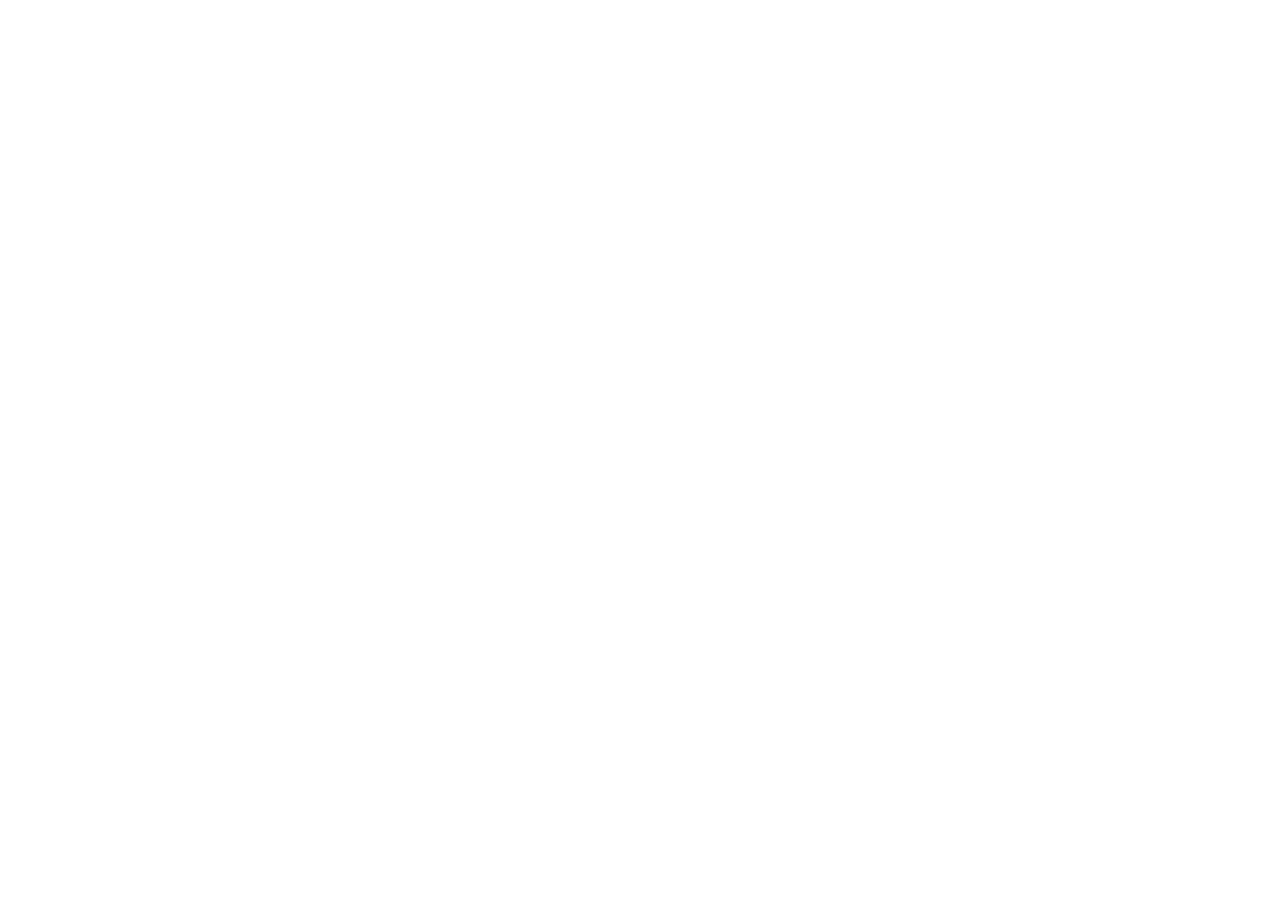
==== browse.html @ 9062f505 "first task almost done" ====
<!DOCTYPE html>
<html lang="en">
<head>
    <meta charset="UTF-8">
    <meta name="viewport" content="width=device-width, initial-scale=1.0">
    <title>Document</title>
</head>
<body>
    
</body>
</html>
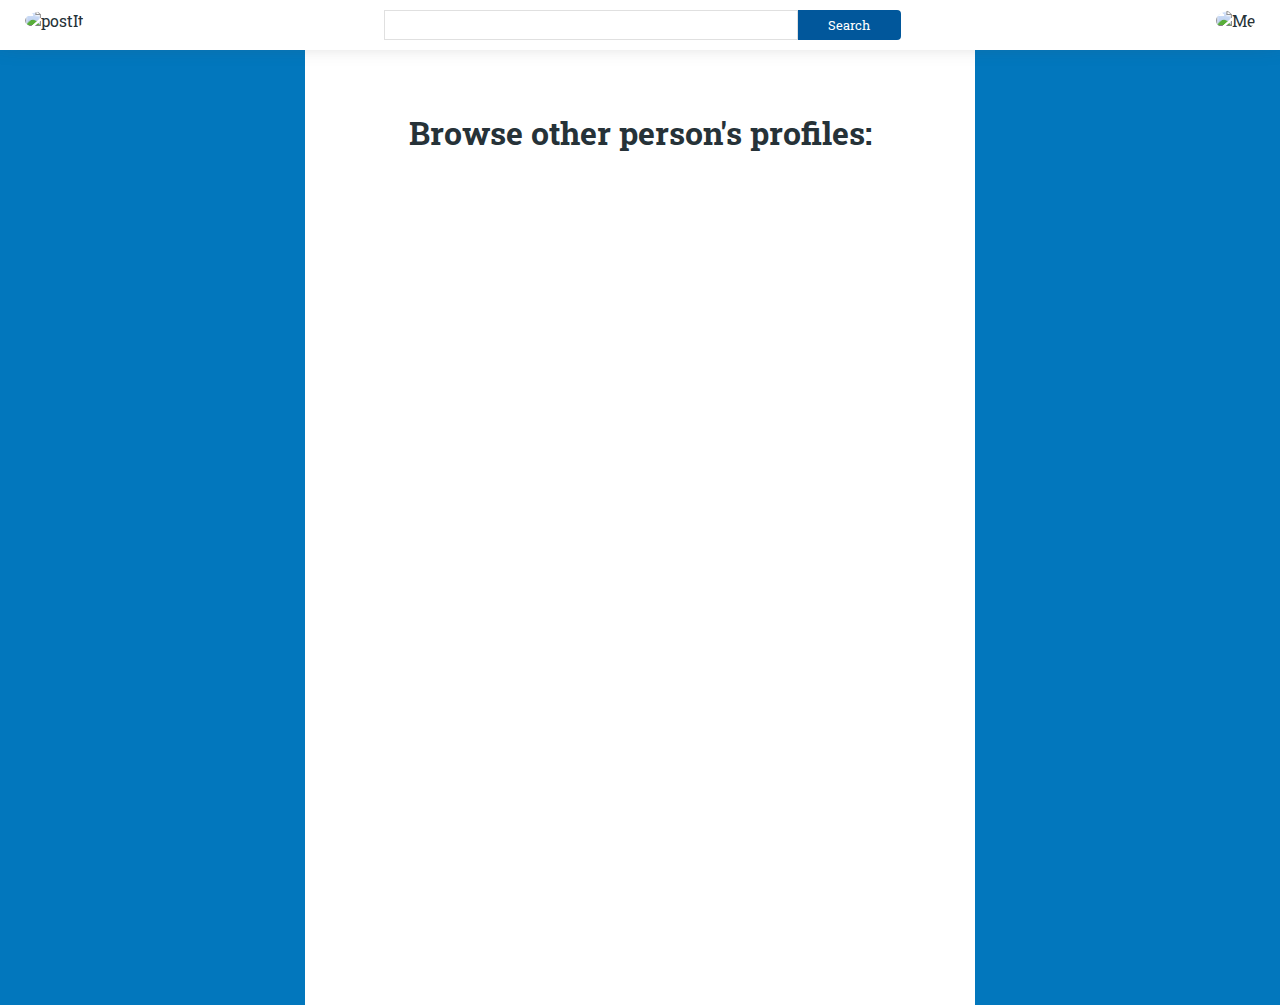
==== commit 736b693f: "HW ex 3 almost done, only button doesn't work" ====
--- a/browse.html
+++ b/browse.html
@@ -3,9 +3,41 @@
 <head>
     <meta charset="UTF-8">
     <meta name="viewport" content="width=device-width, initial-scale=1.0">
-    <title>Document</title>
+    <link href="https://fonts.googleapis.com/css2?family=Roboto+Slab&display=swap" rel="stylesheet">
+    <link rel="stylesheet" href="res/css/style.css">
+    <script src="https://ajax.googleapis.com/ajax/libs/jquery/3.5.1/jquery.min.js"></script>
+    <script src="res/js/script.js"></script>
+    <script src="res/js/Person.js"></script>
+    <title>Browse</title>
 </head>
 <body>
-    
+    <header>
+        <nav>
+          <div class="logo-container">
+            <img src="res/images/logo.png" alt="postIt">
+          </div>
+          <div class="search-container">
+            <input type="text" name="search"><button type="button">Search</button>
+          </div>
+          <div class="avatar-container">
+            <img src="res/images/avatar.png" class="avatar" alt="Me">
+            <div id="menu">
+              <form>
+                <ul>
+                  <li id="name"></li>
+                  <li id="email"></li>
+                  <li><a href="index.html">Main page</a></a></li>
+                  <li><a href="login.html">Log Out</a></a></li>
+                </ul>
+              </form>
+            </div>
+          </div>
+        </nav>
+      </header>
+    <section class="main-container">
+        <h1>Browse other person's profiles:</h1>
+        <div class="personArea">
+        </div>
+    </section>
 </body>
 </html>--- a/res/css/style.css
+++ b/res/css/style.css
@@ -0,0 +1,254 @@
+* {
+    font-family: 'Roboto Slab', serif;
+    outline: none;
+}
+
+html, body {
+    margin: 0;
+    padding: 0;
+    width: 100%;
+    height: 100%;
+}
+
+body {
+    background-color: #0277bd;
+    color: #263238;
+}
+
+a {
+    color: #40c4ff;
+}
+
+.login-page {
+    width: 100%;
+    height: 100%;
+    display: flex;
+    justify-content: center;
+    align-items: center;
+}
+
+#login-container {
+    background-image: url(../images/logo.png);
+    background-size: 20% auto;
+    background-repeat: no-repeat;
+    background-position: 15px 15px;
+    min-width: 25%;
+    padding: 45px 45px;
+    background-color: #ffffff;
+    box-shadow: 0 0 15px rgba(38, 50, 56, 0.33);
+    text-align: center;
+}
+
+#login-container form div > input {
+    padding: 8px 16px;
+    margin: 4px 0;
+}
+
+button {
+    padding: 8px 16px;
+    margin: 4px 0;
+    color: #ffffff;
+    background-color: #01579b;
+    border: none;
+    border-radius: 4px;
+}
+
+button:hover {
+    box-shadow: 0 0 5px rgba(38, 50, 56, 0.7);
+    cursor: pointer;
+}
+
+header {
+    position: fixed;
+    width: 100%;
+    top: 0;
+    z-index: 1;
+}
+
+header:hover {
+    box-shadow: 0 -20px 30px #4d4d4d;
+}
+
+nav {
+    display: flex;
+    background-color: #ffffff;
+    align-items: center;
+}
+
+nav div {
+    height: 30px;
+    flex-grow: 4;
+    padding: 10px;
+}
+
+nav div img {
+    height: 100%;
+    width: 30px;
+    margin-left: 15px;
+    border-radius: 100%;
+    object-fit: cover;
+    object-position: top center;
+}
+
+nav div.search-container > input {
+    box-sizing: border-box;
+    height: 30px;
+    width: 80%;
+    margin: 0;
+    padding: 5px;
+    border: 1px solid #e0e0e0;
+}
+
+nav div.search-container > button {
+    height: 30px;
+    width: 20%;
+    margin: 0;
+    padding: 5px;
+    border-top-left-radius: 0;
+    border-bottom-left-radius: 0;
+}
+
+nav div.avatar-container {
+    margin-right: 15px;
+    text-align: right;
+}
+
+.main-container {
+    width: 50%;
+    min-height: 100%;
+    margin: auto auto;
+    padding: 90px 15px 15px 15px;
+    background-color: #ffffff;
+}
+
+.post {
+    width: 80%;
+    margin: 15px auto;
+    box-shadow: 0 0 15px rgba(38, 50, 56, 0.33);
+    border-radius: 5px;
+}
+
+.post .post-author {
+    padding: 10px;
+}
+
+.post .post-author::after {
+    content: "";
+    display: block;
+    clear: both;
+}
+
+.post .post-author .post-author-info {
+    float: left;
+    position: relative;
+    width: 50%;
+}
+
+.post .post-author .post-author-info img {
+    width: 30px;
+    height: 30px;
+    border-radius: 100%;
+    object-fit: cover;
+    object-position: top;
+    margin: 5px;
+}
+
+.post .post-author .post-author-info small {
+    position: absolute;
+    top: 10px;
+    left: 35px;
+}
+
+.post .post-author .post-author-info + small {
+    float: right;
+    color: grey;
+    padding: 10px;
+}
+
+.post .post-image img {
+    width: 100%;
+    min-height: 150px;
+    max-height: 350px;
+    object-fit: cover;
+    object-position: top center;
+}
+
+.post .post-title {
+    padding: 10px;
+}
+
+.post .post-title h3 {
+    display: inline;
+}
+
+.post .post-title ~ .post-actions {
+    padding: 10px;
+}
+
+.like-button {
+    background-image: url(../images/like.png);
+    background-size: 15px;
+    background-repeat: no-repeat;
+    background-position: 5px center;
+    background-color: #8a8a8a;
+    width: 60px;
+    height: 25px;
+    padding-left: 23px;
+    line-height: 10px;
+    text-align: left;
+    border: none;
+}
+
+.like-button.liked {
+    background-color: #01579b;
+}
+#menu{
+    display: none;
+    width: 220px;
+    height: 140px;
+    position: absolute;
+    background-color: #ffffff;
+    right: 0;
+    text-align: left;
+    
+}
+#menu> form{
+    display: block;
+    float: left;
+    margin: 0;
+    padding: 0;
+}
+#menu> form > ul > li {
+    margin: 0;
+    list-style-type: none;
+    width: 100%;
+    padding: 5px;
+    border-top: 1px solid grey;
+    float: left;
+
+}
+
+.personArea{
+    align-content: center;
+}
+.personArea >div{
+    margin: 5%;
+    padding: 5%;
+    text-align: center;
+    border-style: solid;
+    border-color: #cdcdcd;
+    border-width: 2px;
+    border-radius: 5%;
+}
+
+#avatar {
+    object-fit: cover;
+    object-position: center top;
+    height: 300px;
+    width: 300px;
+    border-radius: 50%;
+  }
+
+  h1{
+      text-align: center;
+  }
